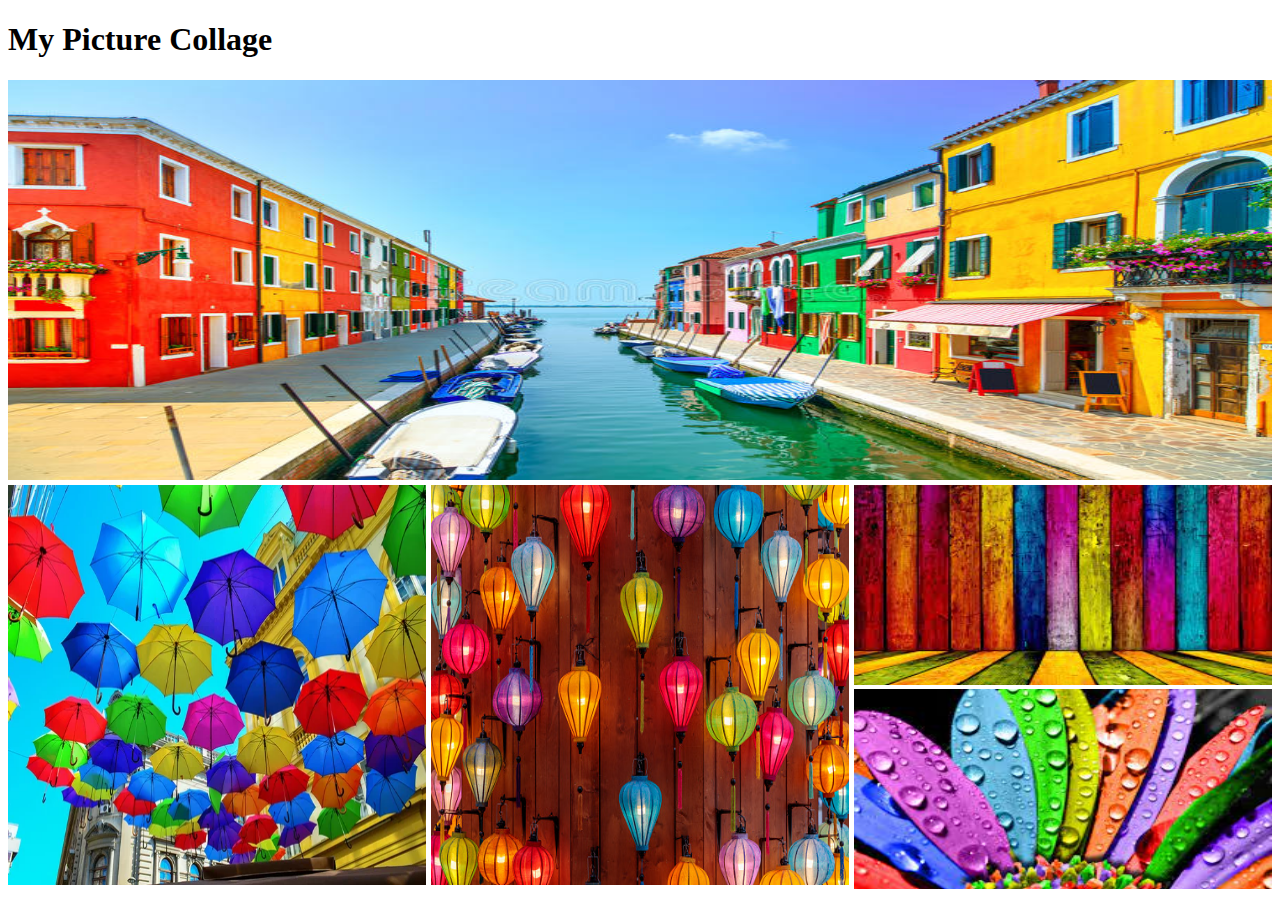
==== collage.html @ a7435fe1 "added the pading" ====
<!DOCTYPE html>
<html lang="en">
<head>
    <meta charset="UTF-8">
    <meta http-equiv="X-UA-Compatible" content="IE=edge">
    <meta name="viewport" content="width=
    , initial-scale=1.0">
    <title>Picture Collage</title>
    <link rel="stylesheet" href="styles/collage.css">
</head>
<body>
    <header>
        <h1>My Picture Collage</h1>
        
    </header>
    <main>
        <section>
            <div class="row">
                <img src="images/A.jpg" alt="">
            </div>
            <div class="row">
                <div>
                    <img src="images/B.jpg" alt="">
                </div>
                <div>
                    <img src="images/C.jpg" alt="">
                </div>
                
                <div class="verticale-collage">
                    <img src="images/D.jpg" alt="">
                    <img src="images/E.jpg" alt="">
            </div>
            
           
                

            
        </section>
    </main>
</body>
</html>
---- styles/collage.css ----
img{
    width: 100%;
    height: 100%;
}

.row{
    height: 400px;
    display: flex;
    gap: 5px;
    margin-bottom: 5px;
}

.row > div{
    flex: 1;
}

.verticale-collage img{
    height: 50%;
}
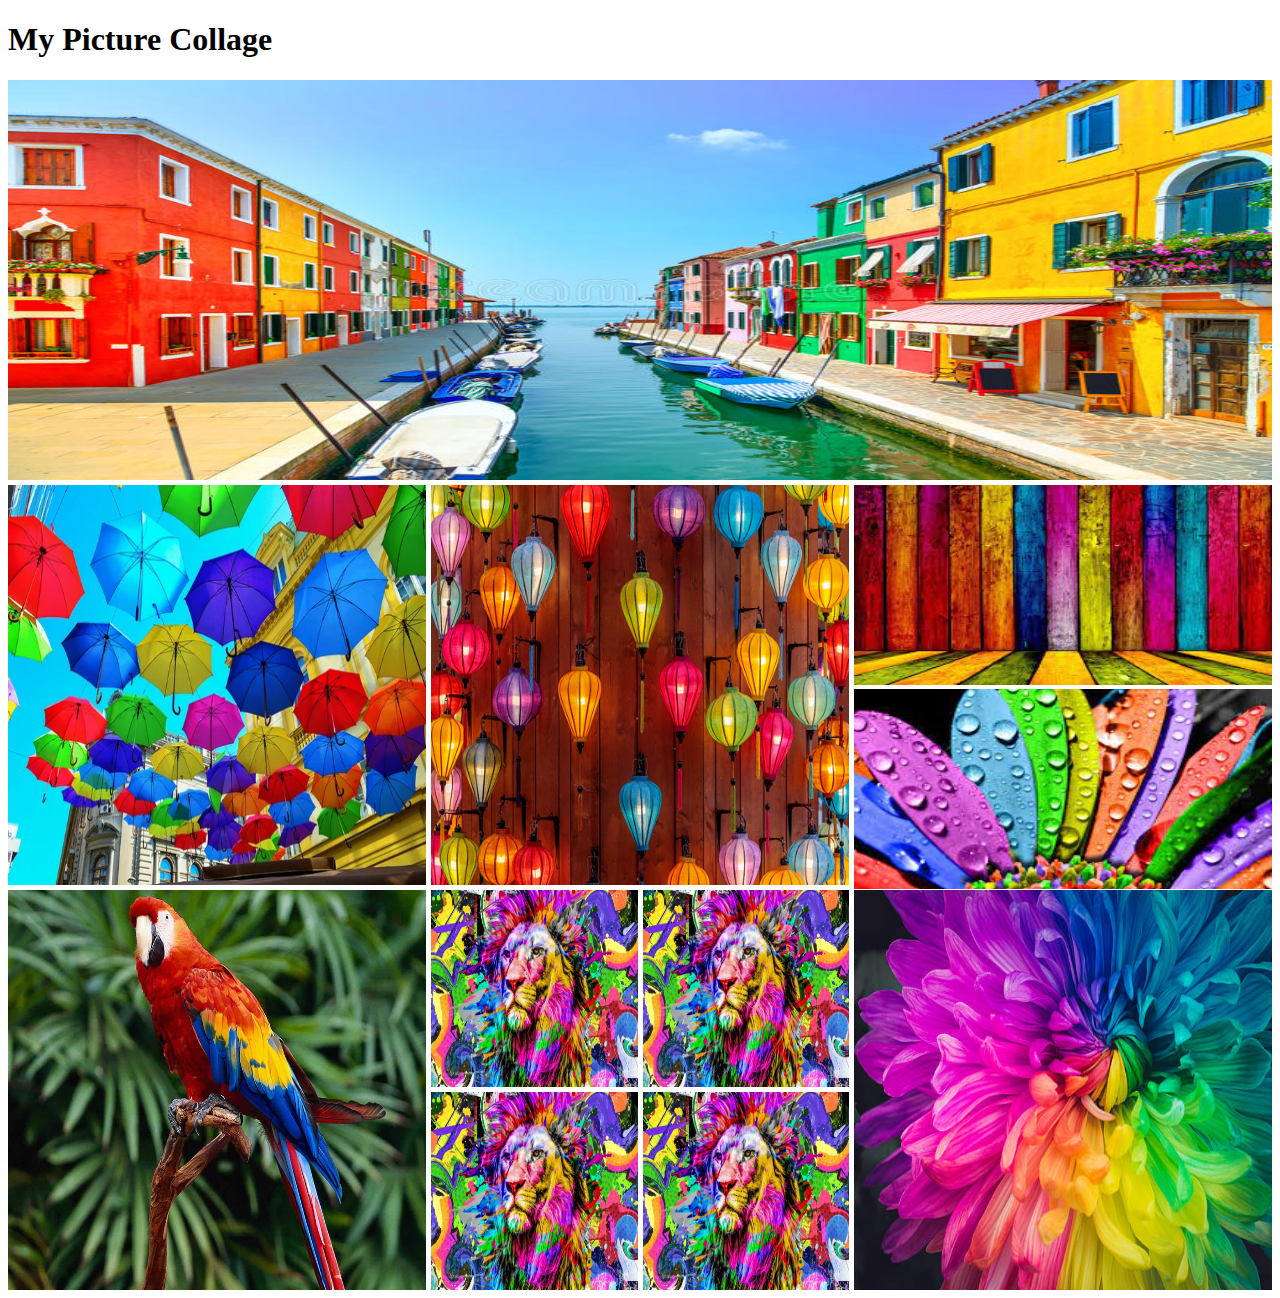
==== commit baa9b99a: "added some features" ====
--- a/collage.html
+++ b/collage.html
@@ -30,6 +30,24 @@
                     <img src="images/D.jpg" alt="">
                     <img src="images/E.jpg" alt="">
             </div>
+            </div>
+            
+            <div class="row">
+                <div>
+                    <img src="images/F.jpg" alt="">
+                </div>
+                <div class="square-collage">
+                    <img src="images/G.jpg" alt="">
+                    <img src="images/G.jpg" alt="">
+                    <img src="images/G.jpg" alt="">
+                    <img src="images/G.jpg" alt="">
+                </div>
+                <div>
+                    <img src="images/H.jpg" alt="">
+                </div>
+
+            </div>
+
             
            
                 
--- a/styles/collage.css
+++ b/styles/collage.css
@@ -16,4 +16,10 @@
 
 .verticale-collage img{
     height: 50%;
+}
+
+.square-collage{
+    display: grid;
+    grid-template-columns: repeat(2, 1fr);
+    gap: 5px;
 }